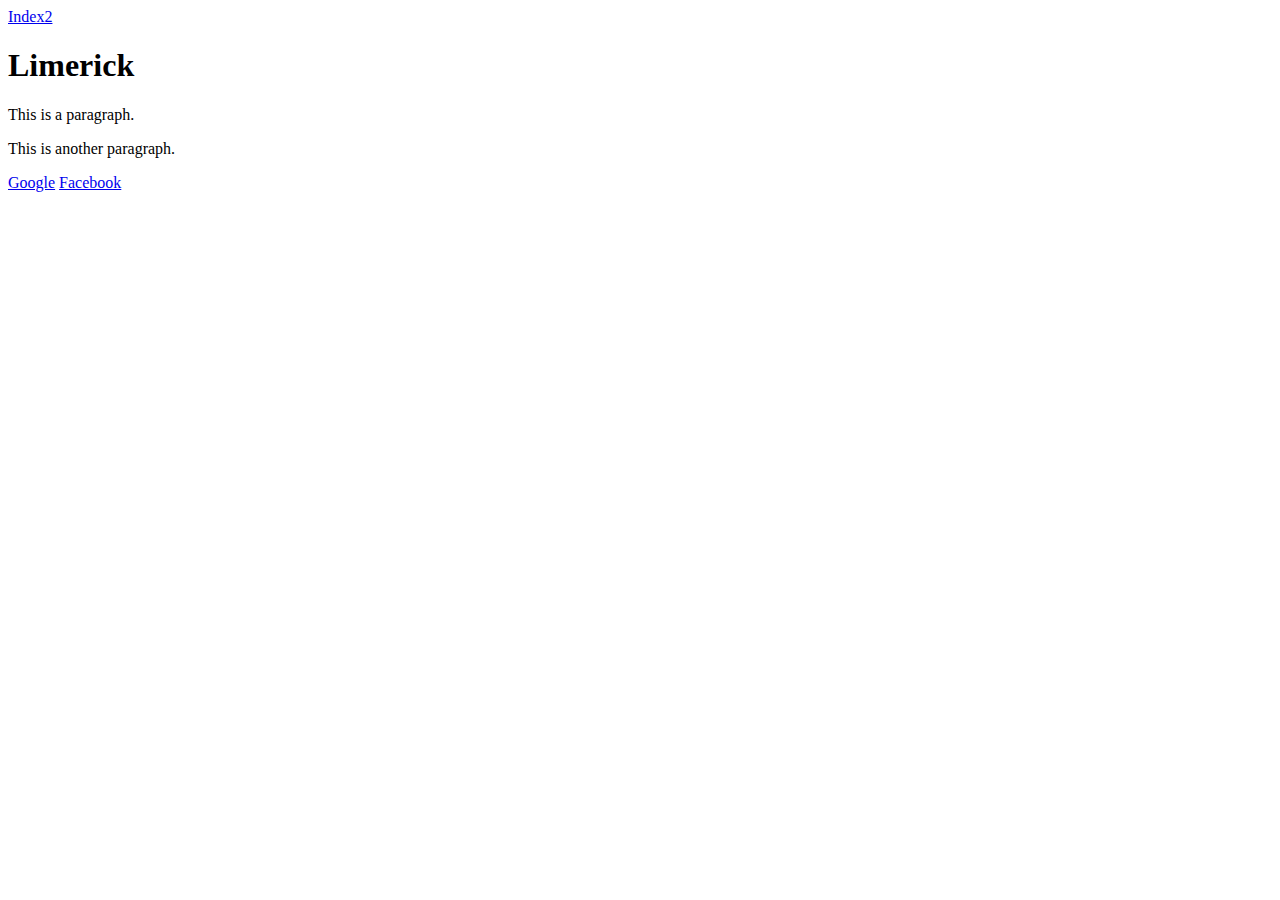
==== index3.html @ a76f1fac "Commit" ====
<!DOCTYPE html>
<html lang="en">

<head>

    </style>
    <link rel="stylesheet", href="./my-style.css">
</head>

<body>
    <a href="./index2.html">Index2</a>
    <!-- internal css  -->
    <h1 id="main-heading">Limerick</h1>

    <!-- block level elements  -->
    <p>This is a paragraph. </p>
    <p>This is another paragraph.</p>

    <!-- inline elements  -->
    <a href="https://www.google.com">Google</a>
    <a href="https://www.facebook.com">Facebook</a>
    
</body>

</html>
---- my-style.css ----
h2 {
            font-size: 2em;
            color: blueviolet;
        }
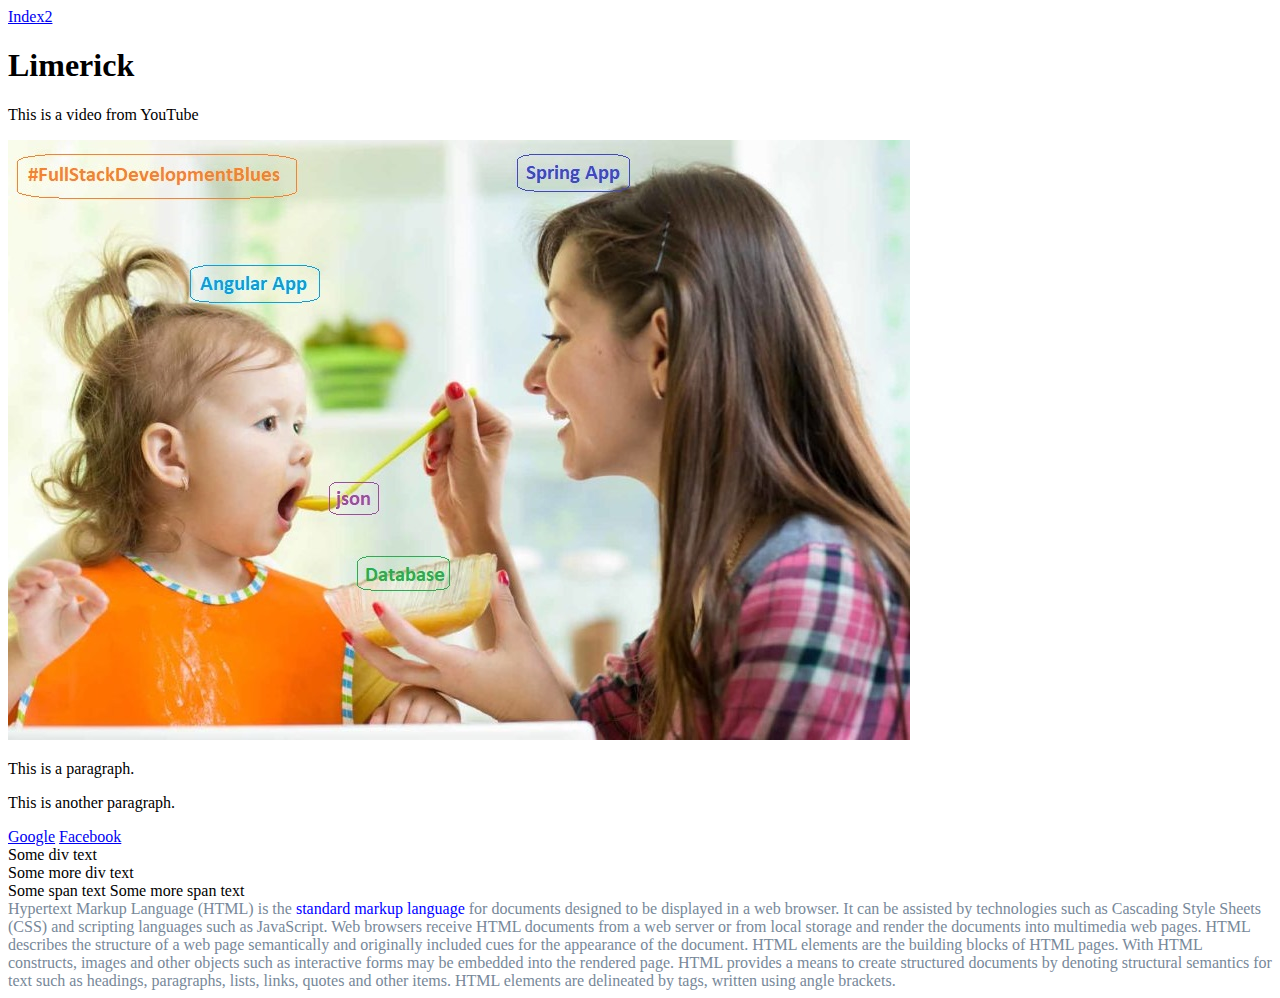
==== commit bf1d540d: "Commit" ====
--- a/index3.html
+++ b/index3.html
@@ -4,13 +4,19 @@
 <head>
 
     </style>
-    <link rel="stylesheet", href="./my-style.css">
+    <link rel="stylesheet" , href="./my-style.css">
 </head>
 
 <body>
     <a href="./index2.html">Index2</a>
     <!-- internal css  -->
     <h1 id="main-heading">Limerick</h1>
+    <p>This is a video from YouTube</p>
+    <!-- <iframe width="1349" height="498" src="https://www.youtube.com/embed/pQN-pnXPaVg" frameborder="0" allow="accelerometer; autoplay; clipboard-write; encrypted-media; gyroscope; picture-in-picture" allowfullscreen></iframe> -->
+
+
+    <img src="./images/mother-feeding-toddler.jpg" alt="Sample image" />
+
 
     <!-- block level elements  -->
     <p>This is a paragraph. </p>
@@ -19,7 +25,32 @@
     <!-- inline elements  -->
     <a href="https://www.google.com">Google</a>
     <a href="https://www.facebook.com">Facebook</a>
-    
+
+
+    <div>Some div text </div>
+    <div>Some more div text </div>
+
+    <span>Some span text </span>
+    <span>Some more span text </span>
+
+
+    <div style="color: lightslategray;">
+        Hypertext Markup Language (HTML) is the <span style="color: blue;">standard markup language </span> for documents designed to be displayed in a web
+        browser. It can be assisted by technologies such as Cascading Style Sheets (CSS) and scripting languages such as
+        JavaScript.
+
+        Web browsers receive HTML documents from a web server or from local storage and render the documents into
+        multimedia web pages. HTML describes the structure of a web page semantically and originally included cues for
+        the appearance of the document.
+
+        HTML elements are the building blocks of HTML pages. With HTML constructs, images and other objects such as
+        interactive forms may be embedded into the rendered page. HTML provides a means to create structured documents
+        by denoting structural semantics for text such as headings, paragraphs, lists, links, quotes and other items.
+        HTML elements are delineated by tags, written using angle brackets.
+    </div>
+
+
+
 </body>
 
 </html>